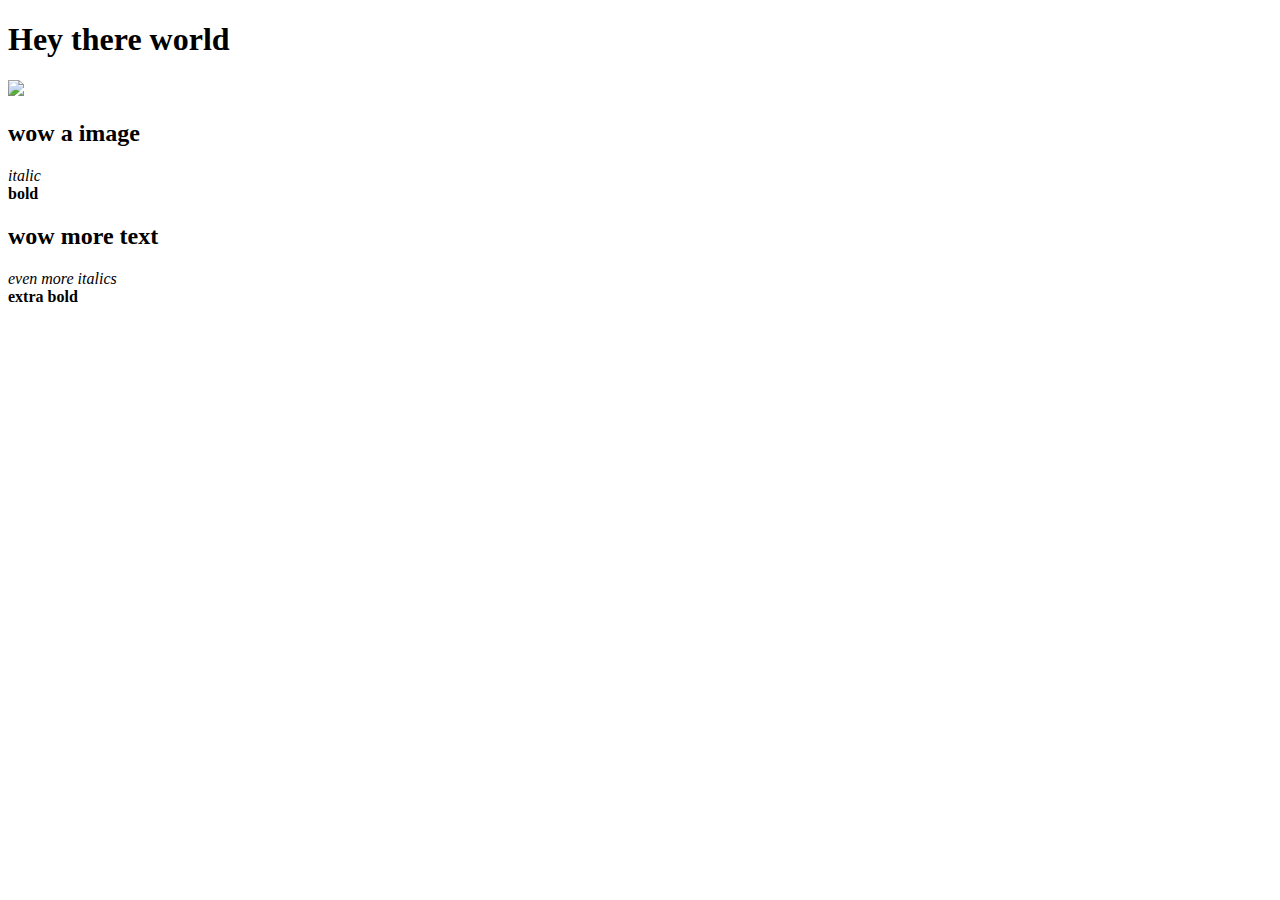
==== base-html/exercise.html @ 6b79ac6c "intro html stuff" ====
<!DOCTYPE html> <!-- HTML header that specifies that we want to use HTML -->
<html lang="en"> <!-- Specify primary language for the page -->
<head>
	<!-- Set a page title in here! -->
<title>HTML First try</title>
</head>
<body>
	<!-- Add a top level header -->
<h1>Hey there world</h1>
	<!-- Add an image here! https://www.sololearn.com/Icons/Courses/1014.png will do -->
<img src="https://www.sololearn.com/Icons/Courses/1014.png" />
	<!-- Add a second level header -->
  <h2>wow a image</h2>
	<!-- Add some formatted text! You can use <b> or <i> -->
<i>italic</i><br>
<b>bold</b><br>

	<!-- Add a second level header -->
  <h2>wow more text</h2>
	<!-- Add some formatted text! You can use <b> or <i> -->
<i>even more italics</i><br>
<b>extra bold</b><br>
</body>
</html>
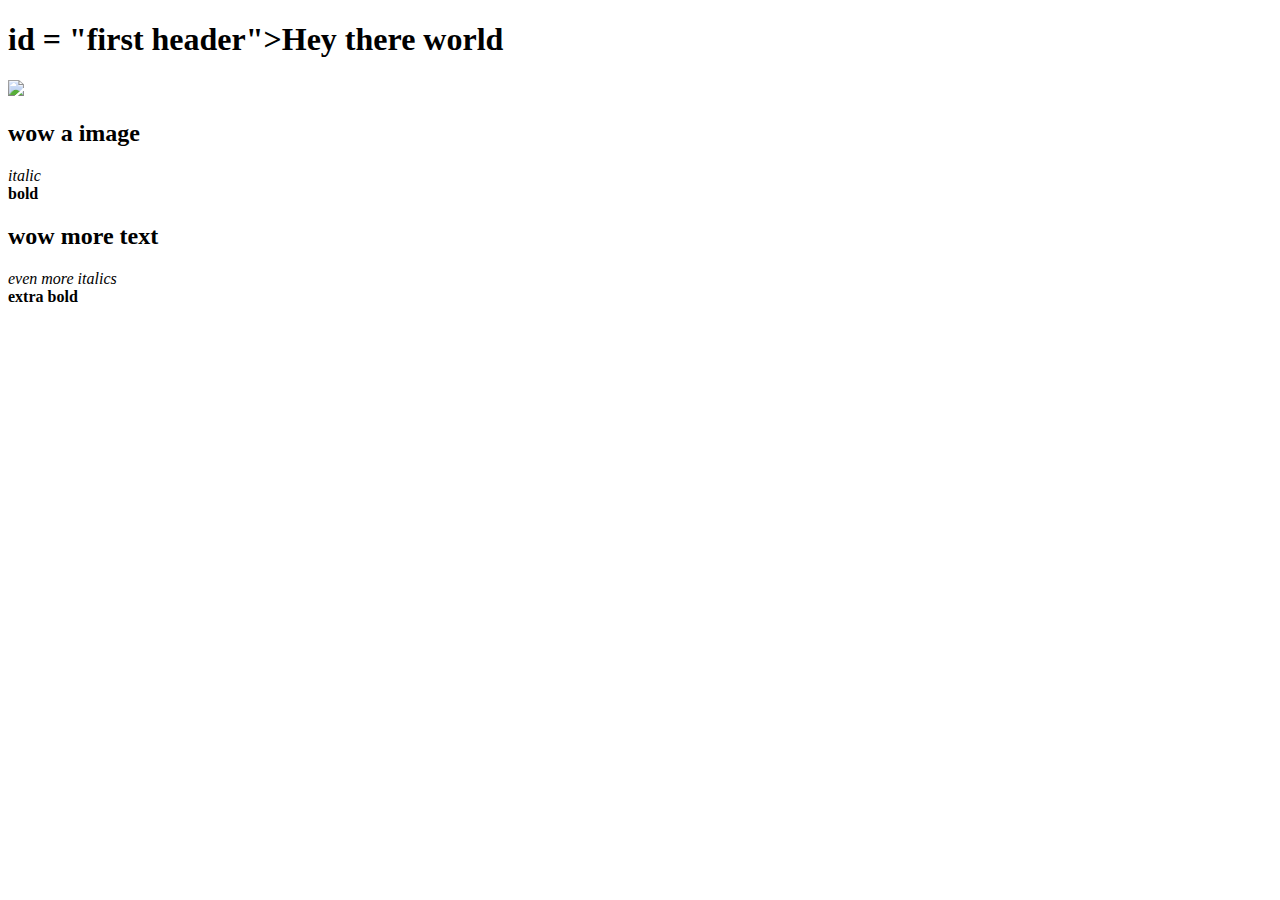
==== commit 3beef028: "Participation 8" ====
--- a/base-html/exercise.html
+++ b/base-html/exercise.html
@@ -3,10 +3,11 @@
 <head>
 	<!-- Set a page title in here! -->
 <title>HTML First try</title>
+<link rel="stylesheet" href="../css/master.css">
 </head>
 <body>
 	<!-- Add a top level header -->
-<h1>Hey there world</h1>
+<h1> id = "first header">Hey there world</h1>
 	<!-- Add an image here! https://www.sololearn.com/Icons/Courses/1014.png will do -->
 <img src="https://www.sololearn.com/Icons/Courses/1014.png" />
 	<!-- Add a second level header -->
